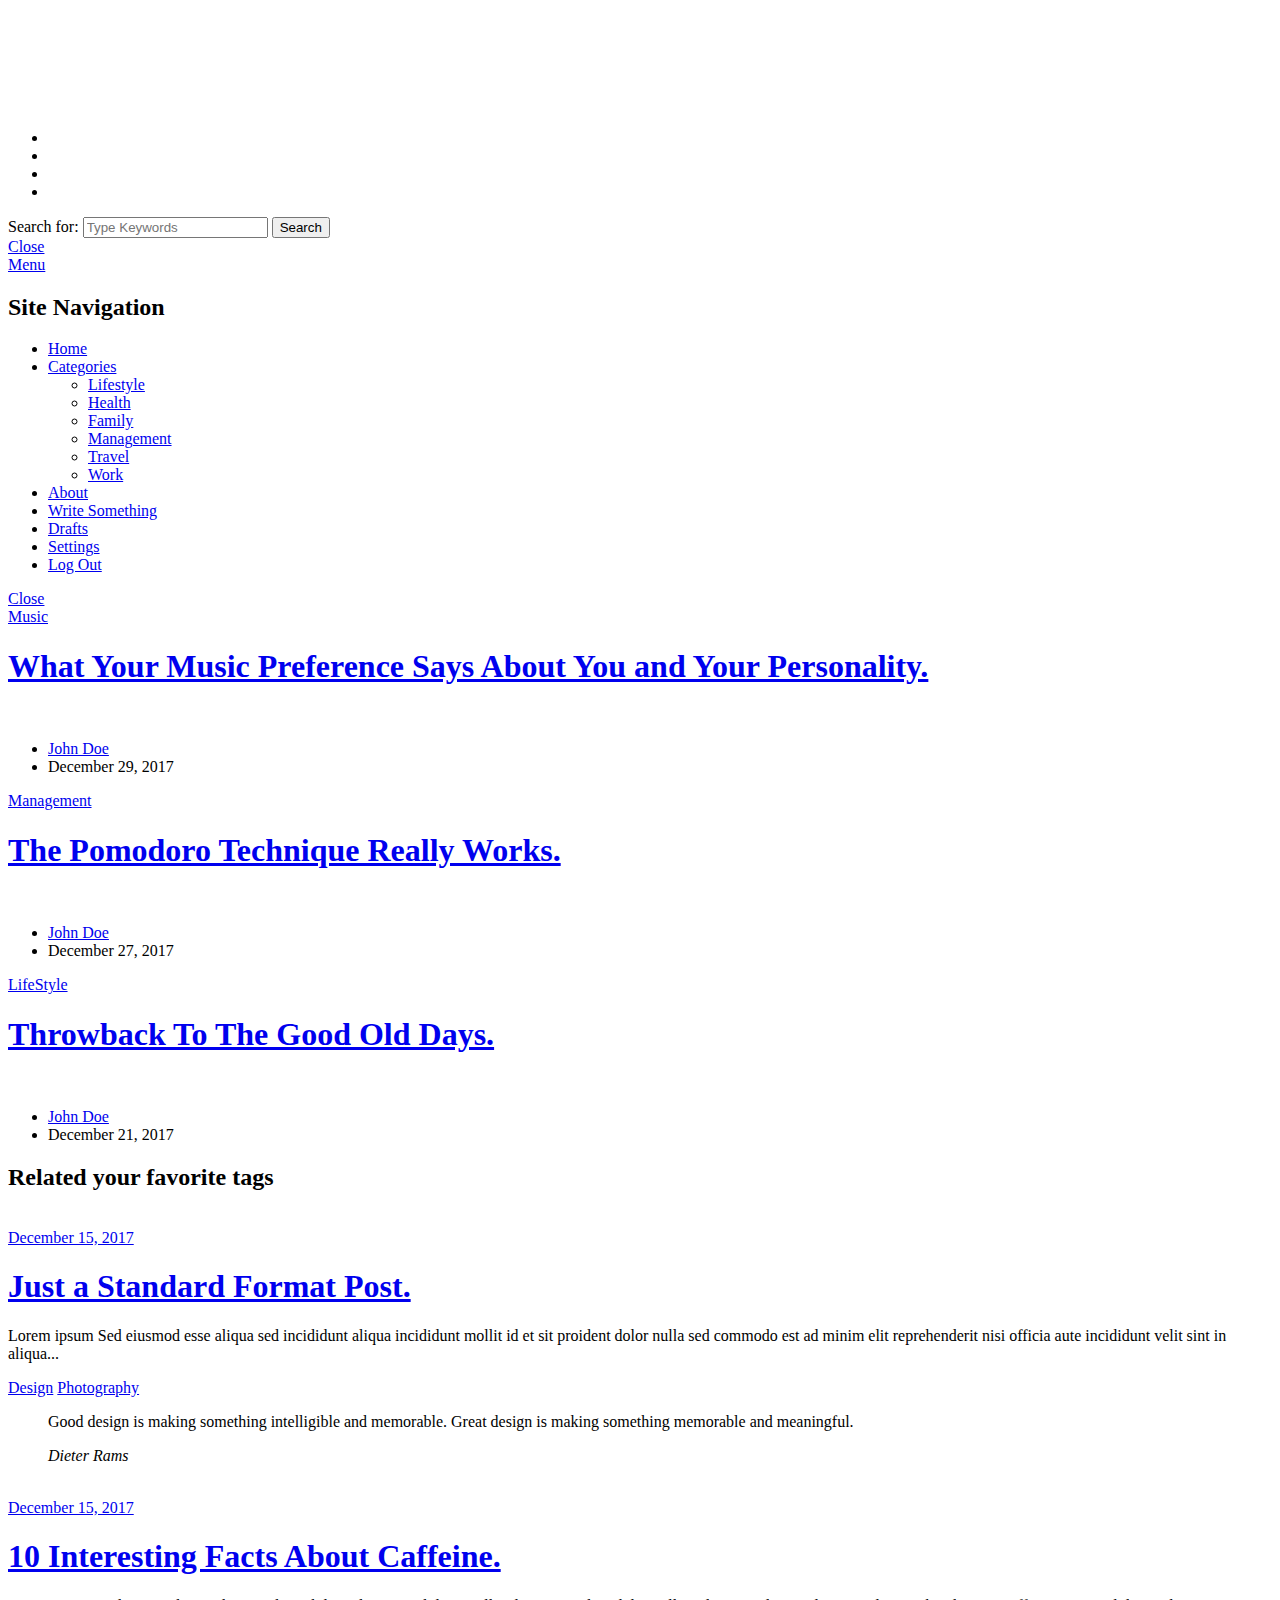
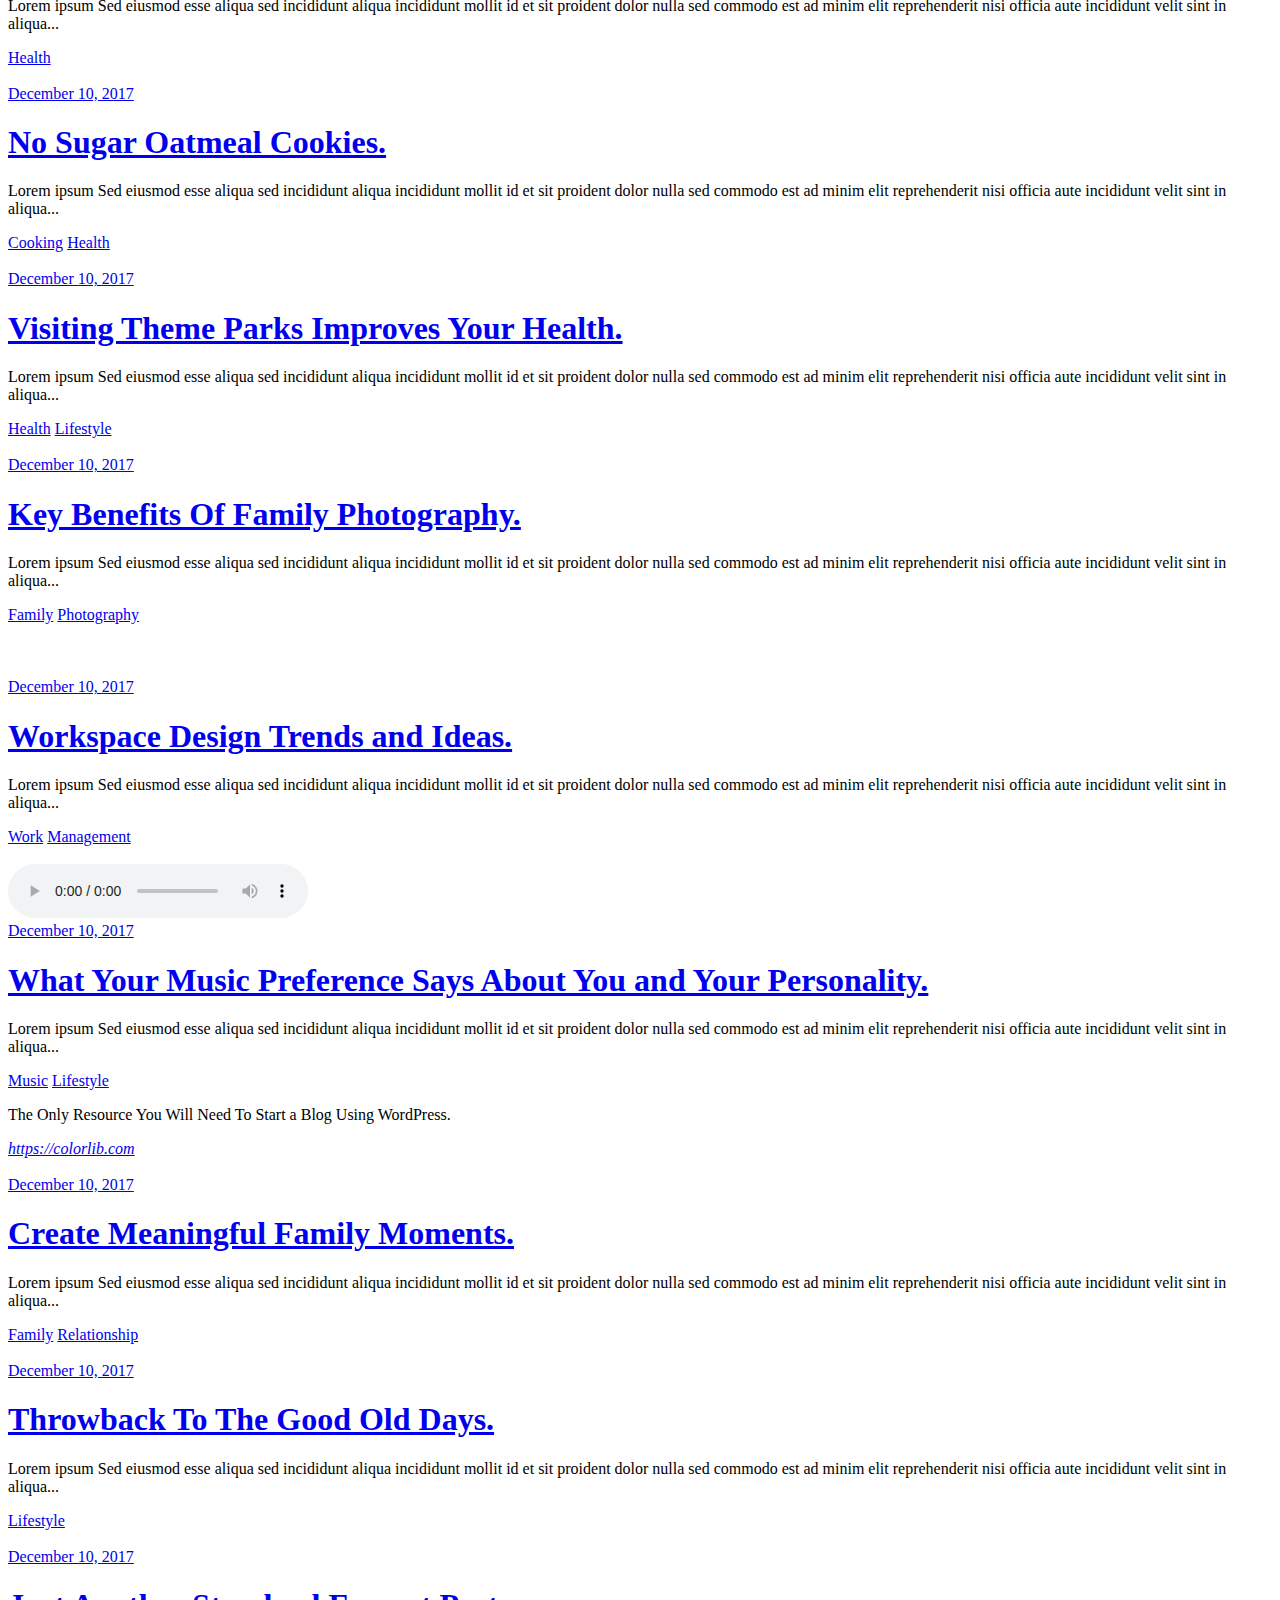
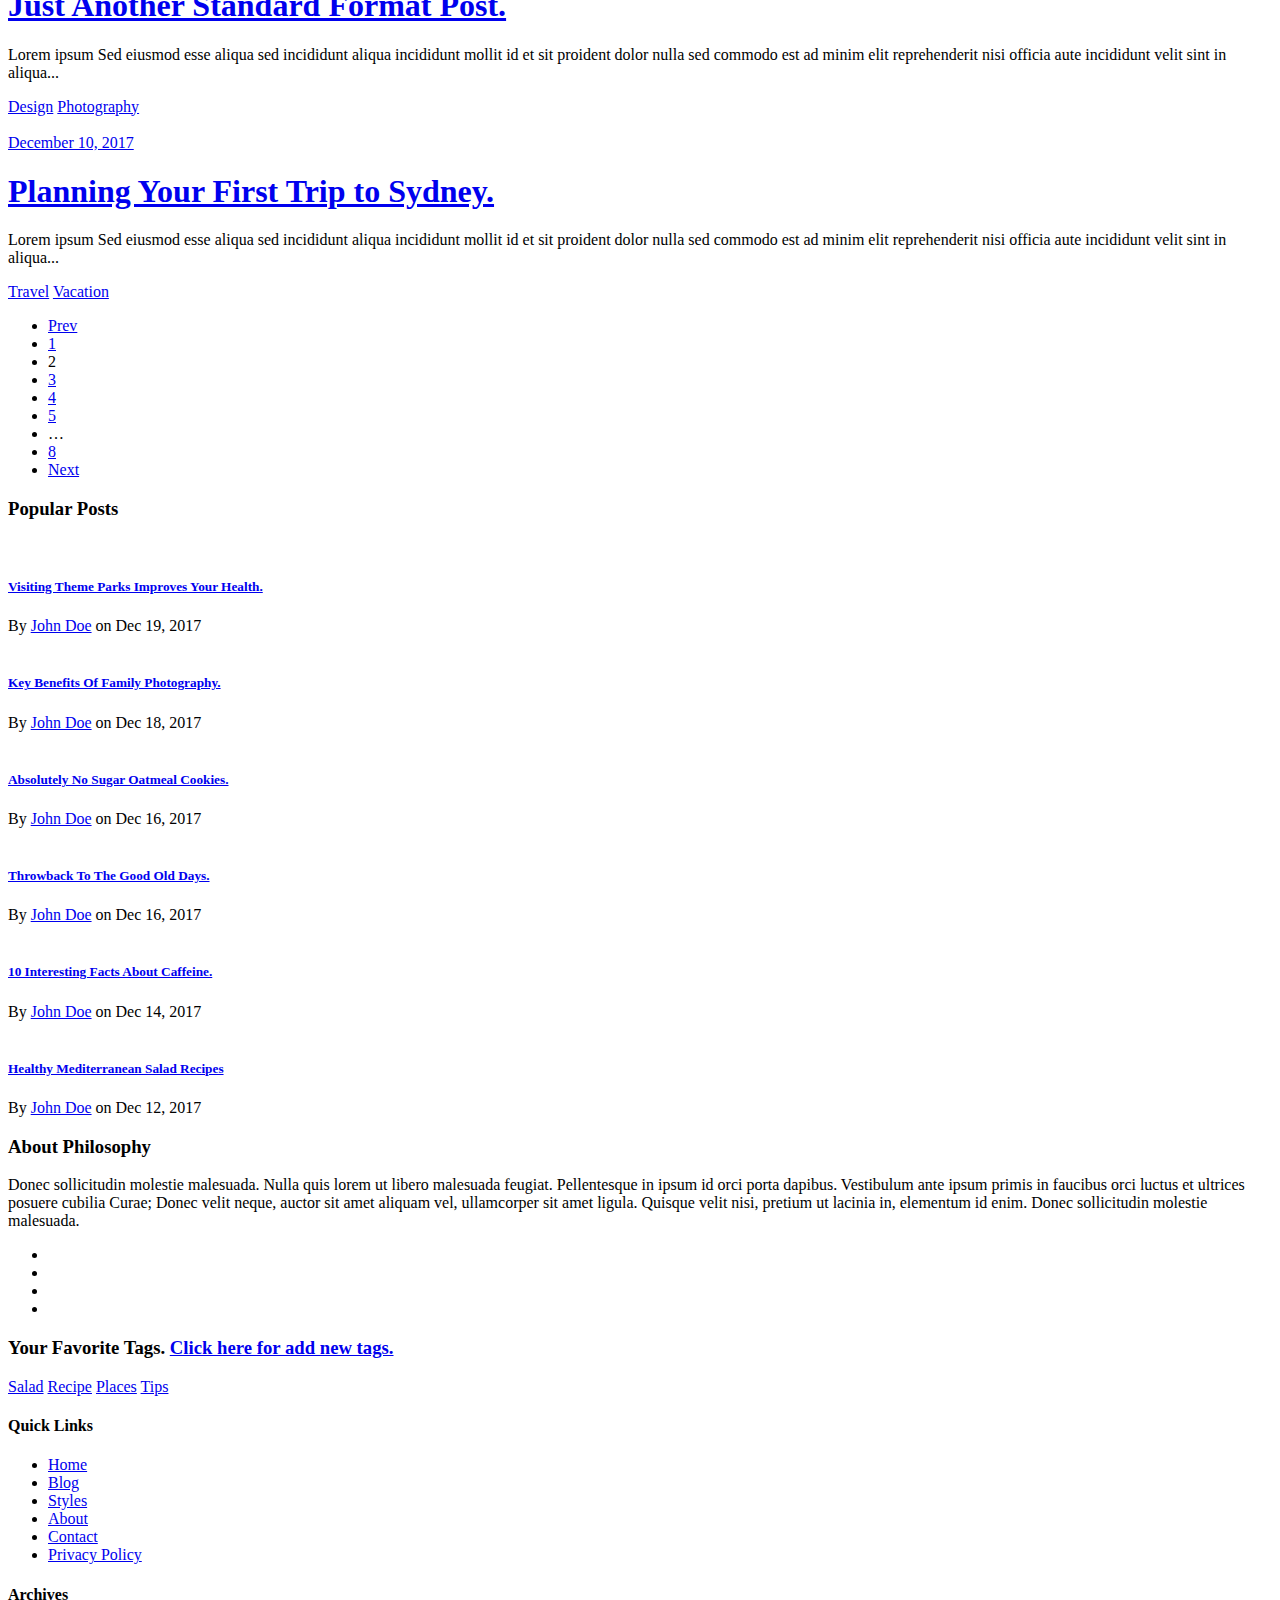
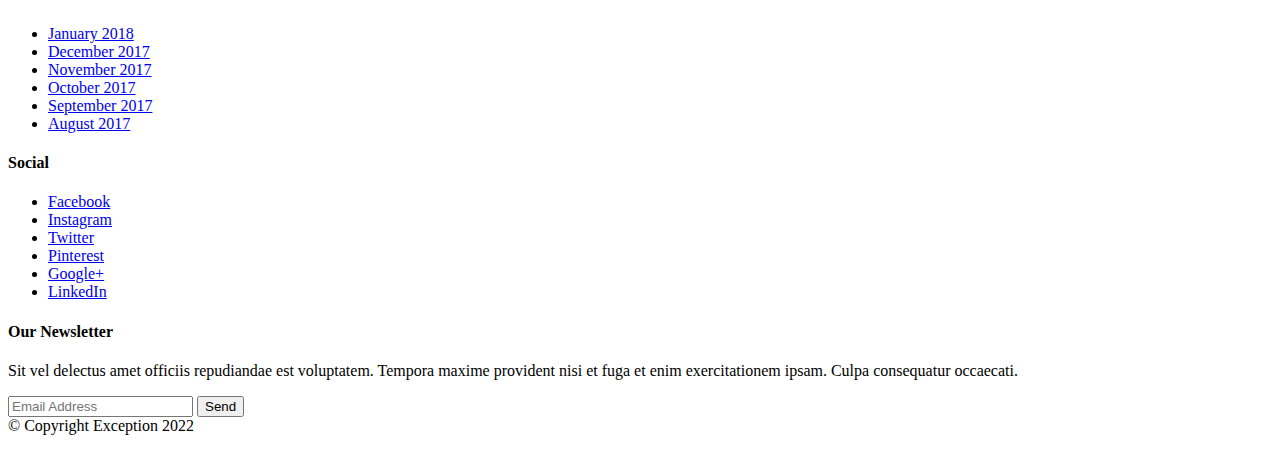
==== BlogSiteMVC/blog-site/user-mainpage.html @ 06a0a8fc "Layout and Mainpage template done." ====
<!DOCTYPE html>
<html class="no-js" lang="en">

<head>

    <!--- basic page needs
    ================================================== -->
    <meta charset="utf-8">
    <title>Main Page</title>
    <meta name="description" content="">
    <meta name="author" content="">

    <!-- mobile specific metas
    ================================================== -->
    <meta name="viewport" content="width=device-width, initial-scale=1, maximum-scale=1">

    <!-- CSS
    ================================================== -->
    <link rel="stylesheet" href="css/base.css">
    <link rel="stylesheet" href="css/vendor.css">
    <link rel="stylesheet" href="css/main.css">

    <!-- script
    ================================================== -->
    <script src="js/modernizr.js"></script>
    <script src="js/pace.min.js"></script>

    <!-- favicons
    ================================================== -->
    <link rel="shortcut icon" href="https://plugins.jetbrains.com/files/7083/167913/icon/pluginIcon.png"
        type="image/x-icon">
    <link rel="icon" href="https://plugins.jetbrains.com/files/7083/167913/icon/pluginIcon.png" type="image/x-icon">

</head>

<body id="top">

    <!-- pageheader
    ================================================== -->
    <section class="s-pageheader s-pageheader--home">

        <header class="header">
            <div class="header__content row">

                <div class="header__logo">
                    <h1 style="margin-top: -1.5rem;color: white;font-size: 5rem;">exception.</h1>
                </div> <!-- end header__logo -->

                <ul class="header__social">
                    <li>
                        <a href="#0"><i class="fa fa-facebook" aria-hidden="true"></i></a>
                    </li>
                    <li>
                        <a href="#0"><i class="fa fa-twitter" aria-hidden="true"></i></a>
                    </li>
                    <li>
                        <a href="#0"><i class="fa fa-instagram" aria-hidden="true"></i></a>
                    </li>
                    <li>
                        <a href="#0"><i class="fa fa-pinterest" aria-hidden="true"></i></a>
                    </li>
                </ul> <!-- end header__social -->

                <a class="header__search-trigger" href="#0"></a>

                <div class="header__search">

                    <form role="search" method="get" class="header__search-form" action="#">
                        <label>
                            <span class="hide-content">Search for:</span>
                            <input type="search" class="search-field" placeholder="Type Keywords" value="" name="s"
                                title="Search for:" autocomplete="off">
                        </label>
                        <input type="submit" class="search-submit" value="Search">
                    </form>

                    <a href="#0" title="Close Search" class="header__overlay-close">Close</a>

                </div> <!-- end header__search -->


                <a class="header__toggle-menu" href="#0" title="Menu"><span>Menu</span></a>

                <nav class="header__nav-wrap">

                    <h2 class="header__nav-heading h6">Site Navigation</h2>

                    <ul class="header__nav">
                        <li class="current"><a href="index.html" title="">Home</a></li>
                        <li class="has-children">
                            <a href="#0" title="">Categories</a>
                            <ul class="sub-menu">
                                <li><a href="category.html">Lifestyle</a></li>
                                <li><a href="category.html">Health</a></li>
                                <li><a href="category.html">Family</a></li>
                                <li><a href="category.html">Management</a></li>
                                <li><a href="category.html">Travel</a></li>
                                <li><a href="category.html">Work</a></li>
                            </ul>
                        </li>
                        <!-- <li class="has-children">
                            <a href="#0" title="">Blog</a>
                            <ul class="sub-menu">
                                <li><a href="single-video.html">Video Post</a></li>
                                <li><a href="single-audio.html">Audio Post</a></li>
                                <li><a href="single-gallery.html">Gallery Post</a></li>
                                <li><a href="single-standard.html">Standard Post</a></li>
                            </ul>
                        </li> -->
                        <!-- <li><a href="style-guide.html" title="">Styles</a></li> -->
                        <li><a href="about.html" title="">About</a></li>
                        <li><a href="add-article.html" title="">Write Something</a></li>
                        <li><a href="drafts.html" title="">Drafts</a></li>
                        <li><a href="settings.html" title="">Settings</a></li>
                        <li><a href="#" title="">Log Out</a></li>

                        <!-- <li><a href="contact.html" title="">Contact</a></li> -->
                    </ul> <!-- end header__nav -->

                    <a href="#0" title="Close Menu" class="header__overlay-close close-mobile-menu">Close</a>

                </nav> <!-- end header__nav-wrap -->

            </div> <!-- header-content -->
        </header> <!-- header -->


        <div class="pageheader-content row">
            <div class="col-full">

                <div class="featured">

                    <div class="featured__column featured__column--big">
                        <div class="entry"
                            style="background-image:url('images/thumbs/featured/featured-guitarman.jpg');">

                            <div class="entry__content">
                                <span class="entry__category"><a href="#0">Music</a></span>

                                <h1><a href="#0" title="">What Your Music Preference Says About You and Your
                                        Personality.</a></h1>

                                <div class="entry__info">
                                    <a href="#0" class="entry__profile-pic">
                                        <img class="avatar" src="images/avatars/user-03.jpg" alt="">
                                    </a>

                                    <ul class="entry__meta">
                                        <li><a href="#0">John Doe</a></li>
                                        <li>December 29, 2017</li>
                                    </ul>
                                </div>
                            </div> <!-- end entry__content -->

                        </div> <!-- end entry -->
                    </div> <!-- end featured__big -->

                    <div class="featured__column featured__column--small">

                        <div class="entry" style="background-image:url('images/thumbs/featured/featured-watch.jpg');">

                            <div class="entry__content">
                                <span class="entry__category"><a href="#0">Management</a></span>

                                <h1><a href="#0" title="">The Pomodoro Technique Really Works.</a></h1>

                                <div class="entry__info">
                                    <a href="#0" class="entry__profile-pic">
                                        <img class="avatar" src="images/avatars/user-03.jpg" alt="">
                                    </a>

                                    <ul class="entry__meta">
                                        <li><a href="#0">John Doe</a></li>
                                        <li>December 27, 2017</li>
                                    </ul>
                                </div>
                            </div> <!-- end entry__content -->

                        </div> <!-- end entry -->

                        <div class="entry" style="background-image:url('images/thumbs/featured/featured-beetle.jpg');">

                            <div class="entry__content">
                                <span class="entry__category"><a href="#0">LifeStyle</a></span>

                                <h1><a href="#0" title="">Throwback To The Good Old Days.</a></h1>

                                <div class="entry__info">
                                    <a href="#0" class="entry__profile-pic">
                                        <img class="avatar" src="images/avatars/user-03.jpg" alt="">
                                    </a>

                                    <ul class="entry__meta">
                                        <li><a href="#0">John Doe</a></li>
                                        <li>December 21, 2017</li>
                                    </ul>
                                </div>
                            </div> <!-- end entry__content -->

                        </div> <!-- end entry -->

                    </div> <!-- end featured__small -->
                </div> <!-- end featured -->

            </div> <!-- end col-full -->
        </div> <!-- end pageheader-content row -->

    </section> <!-- end s-pageheader -->


    <!-- s-content
    ================================================== -->
    <section class="s-content">

        <div class="row masonry-wrap">
            <h2>Related your favorite tags</h2>

            <div class="masonry">
                <div class="grid-sizer"></div>

                <div class="favorite-articles">
                    <article class="masonry__brick entry format-standard" data-aos="fade-up">

                        <div class="entry__thumb">
                            <a href="single-standard.html" class="entry__thumb-link">
                                <img src="images/thumbs/masonry/lamp-400.jpg"
                                    srcset="images/thumbs/masonry/lamp-400.jpg 1x, images/thumbs/masonry/lamp-800.jpg 2x"
                                    alt="">
                            </a>
                        </div>

                        <div class="entry__text">
                            <div class="entry__header">

                                <div class="entry__date">
                                    <a href="single-standard.html">December 15, 2017</a>
                                </div>
                                <h1 class="entry__title"><a href="single-standard.html">Just a Standard Format Post.</a>
                                </h1>

                            </div>
                            <div class="entry__excerpt">
                                <p>
                                    Lorem ipsum Sed eiusmod esse aliqua sed incididunt aliqua incididunt mollit id et
                                    sit
                                    proident dolor nulla sed commodo est ad minim elit reprehenderit nisi officia aute
                                    incididunt velit sint in aliqua...
                                </p>
                            </div>
                            <div class="entry__meta">
                                <span class="entry__meta-links">
                                    <a href="category.html">Design</a>
                                    <a href="category.html">Photography</a>
                                </span>
                            </div>
                        </div>

                    </article> <!-- end article -->

                    <article class="masonry__brick entry format-quote" data-aos="fade-up">

                        <div class="entry__thumb">
                            <blockquote>
                                <p>Good design is making something intelligible and memorable. Great design is making
                                    something memorable and meaningful.</p>

                                <cite>Dieter Rams</cite>
                            </blockquote>
                        </div>

                    </article> <!-- end article -->

                    <article class="masonry__brick entry format-standard" data-aos="fade-up">

                        <div class="entry__thumb">
                            <a href="single-standard.html" class="entry__thumb-link">
                                <img src="images/thumbs/masonry/tulips-400.jpg"
                                    srcset="images/thumbs/masonry/tulips-400.jpg 1x, images/thumbs/masonry/tulips-800.jpg 2x"
                                    alt="">
                            </a>
                        </div>

                        <div class="entry__text">
                            <div class="entry__header">

                                <div class="entry__date">
                                    <a href="single-standard.html">December 15, 2017</a>
                                </div>
                                <h1 class="entry__title"><a href="single-standard.html">10 Interesting Facts About
                                        Caffeine.</a></h1>

                            </div>
                            <div class="entry__excerpt">
                                <p>
                                    Lorem ipsum Sed eiusmod esse aliqua sed incididunt aliqua incididunt mollit id et
                                    sit
                                    proident dolor nulla sed commodo est ad minim elit reprehenderit nisi officia aute
                                    incididunt velit sint in aliqua...
                                </p>
                            </div>
                            <div class="entry__meta">
                                <span class="entry__meta-links">
                                    <a href="category.html">Health</a>
                                </span>
                            </div>
                        </div>

                    </article> <!-- end article -->
                </div>
                <article class="masonry__brick entry format-standard" data-aos="fade-up">

                    <div class="entry__thumb">
                        <a href="single-standard.html" class="entry__thumb-link">
                            <img src="images/thumbs/masonry/cookies-400.jpg"
                                srcset="images/thumbs/masonry/cookies-400.jpg 1x, images/thumbs/masonry/cookies-800.jpg 2x"
                                alt="">
                        </a>
                    </div>

                    <div class="entry__text">
                        <div class="entry__header">

                            <div class="entry__date">
                                <a href="single-standard.html">December 10, 2017</a>
                            </div>
                            <h1 class="entry__title"><a href="single-standard.html">No Sugar Oatmeal Cookies.</a></h1>

                        </div>
                        <div class="entry__excerpt">
                            <p>
                                Lorem ipsum Sed eiusmod esse aliqua sed incididunt aliqua incididunt mollit id et sit
                                proident dolor nulla sed commodo est ad minim elit reprehenderit nisi officia aute
                                incididunt velit sint in aliqua...
                            </p>
                        </div>
                        <div class="entry__meta">
                            <span class="entry__meta-links">
                                <a href="category.html">Cooking</a>
                                <a href="category.html">Health</a>
                            </span>
                        </div>
                    </div>

                </article> <!-- end article -->

                <article class="masonry__brick entry format-standard" data-aos="fade-up">

                    <div class="entry__thumb">
                        <a href="single-standard.html" class="entry__thumb-link">
                            <img src="images/thumbs/masonry/wheel-400.jpg"
                                srcset="images/thumbs/masonry/wheel-400.jpg 1x, images/thumbs/masonry/wheel-800.jpg 2x"
                                alt="">
                        </a>
                    </div>

                    <div class="entry__text">
                        <div class="entry__header">

                            <div class="entry__date">
                                <a href="single-standard.html">December 10, 2017</a>
                            </div>
                            <h1 class="entry__title"><a href="single-standard.html">Visiting Theme Parks Improves Your
                                    Health.</a></h1>

                        </div>
                        <div class="entry__excerpt">
                            <p>
                                Lorem ipsum Sed eiusmod esse aliqua sed incididunt aliqua incididunt mollit id et sit
                                proident dolor nulla sed commodo est ad minim elit reprehenderit nisi officia aute
                                incididunt velit sint in aliqua...
                            </p>
                        </div>
                        <div class="entry__meta">
                            <span class="entry__meta-links">
                                <a href="#">Health</a>
                                <a href="#">Lifestyle</a>
                            </span>
                        </div>
                    </div>

                </article> <!-- end article -->

                <article class="masonry__brick entry format-video" data-aos="fade-up">

                    <div class="entry__thumb video-image">
                        <a href="https://player.vimeo.com/video/117310401?color=01aef0&title=0&byline=0&portrait=0"
                            data-lity>
                            <img src="images/thumbs/masonry/shutterbug-400.jpg"
                                srcset="images/thumbs/masonry/shutterbug-400.jpg 1x, images/thumbs/masonry/shutterbug-800.jpg 2x"
                                alt="">
                        </a>
                    </div>

                    <div class="entry__text">
                        <div class="entry__header">

                            <div class="entry__date">
                                <a href="single-video.html">December 10, 2017</a>
                            </div>
                            <h1 class="entry__title"><a href="single-video.html">Key Benefits Of Family Photography.</a>
                            </h1>

                        </div>
                        <div class="entry__excerpt">
                            <p>
                                Lorem ipsum Sed eiusmod esse aliqua sed incididunt aliqua incididunt mollit id et sit
                                proident dolor nulla sed commodo est ad minim elit reprehenderit nisi officia aute
                                incididunt velit sint in aliqua...
                            </p>
                        </div>
                        <div class="entry__meta">
                            <span class="entry__meta-links">
                                <a href="category.html">Family</a>
                                <a href="category.html">Photography</a>
                            </span>
                        </div>
                    </div>

                </article> <!-- end article -->


                <article class="masonry__brick entry format-gallery" data-aos="fade-up">

                    <div class="entry__thumb slider">
                        <div class="slider__slides">
                            <div class="slider__slide">
                                <img src="images/thumbs/masonry/gallery/gallery-1-400.jpg"
                                    srcset="images/thumbs/masonry/gallery/gallery-1-400.jpg 1x, images/thumbs/masonry/gallery/gallery-1-800.jpg 2x"
                                    alt="">
                            </div>
                            <div class="slider__slide">
                                <img src="images/thumbs/masonry/gallery/gallery-2-400.jpg"
                                    srcset="images/thumbs/masonry/gallery/gallery-2-400.jpg 1x, images/thumbs/masonry/gallery/gallery-2-800.jpg 2x"
                                    alt="">
                            </div>
                            <div class="slider__slide">
                                <img src="images/thumbs/masonry/gallery/gallery-3-400.jpg"
                                    srcset="images/thumbs/masonry/gallery/gallery-3-400.jpg 1x, images/thumbs/masonry/gallery/gallery-3-800.jpg 2x"
                                    alt="">
                            </div>
                        </div>
                    </div>

                    <div class="entry__text">
                        <div class="entry__header">

                            <div class="entry__date">
                                <a href="single-gallery.html">December 10, 2017</a>
                            </div>
                            <h1 class="entry__title"><a href="single-gallery.html">Workspace Design Trends and
                                    Ideas.</a></h1>

                        </div>
                        <div class="entry__excerpt">
                            <p>
                                Lorem ipsum Sed eiusmod esse aliqua sed incididunt aliqua incididunt mollit id et sit
                                proident dolor nulla sed commodo est ad minim elit reprehenderit nisi officia aute
                                incididunt velit sint in aliqua...
                            </p>
                        </div>
                        <div class="entry__meta">
                            <span class="entry__meta-links">
                                <a href="category.html">Work</a>
                                <a href="category.html">Management</a>
                            </span>
                        </div>
                    </div>

                </article> <!-- end article -->

                <article class="masonry__brick entry format-audio" data-aos="fade-up">

                    <div class="entry__thumb">
                        <a href="single-audio.html" class="entry__thumb-link">
                            <img src="images/thumbs/masonry/guitarman-400.jpg"
                                srcset="images/thumbs/masonry/guitarman-400.jpg 1x, images/thumbs/masonry/guitarman-800.jpg 2x"
                                alt="">
                        </a>
                        <div class="audio-wrap">
                            <audio id="player" src="media/AirReview-Landmarks-02-ChasingCorporate.mp3" width="100%"
                                height="42" controls="controls"></audio>
                        </div>
                    </div>

                    <div class="entry__text">
                        <div class="entry__header">

                            <div class="entry__date">
                                <a href="single-audio.html">December 10, 2017</a>
                            </div>
                            <h1 class="entry__title"><a href="single-audio.html">What Your Music Preference Says About
                                    You and Your Personality.</a></h1>

                        </div>
                        <div class="entry__excerpt">
                            <p>
                                Lorem ipsum Sed eiusmod esse aliqua sed incididunt aliqua incididunt mollit id et sit
                                proident dolor nulla sed commodo est ad minim elit reprehenderit nisi officia aute
                                incididunt velit sint in aliqua...
                            </p>
                        </div>
                        <div class="entry__meta">
                            <span class="entry__meta-links">
                                <a href="category.html">Music</a>
                                <a href="category.html">Lifestyle</a>
                            </span>
                        </div>
                    </div>

                </article> <!-- end article -->

                <article class="masonry__brick entry format-link" data-aos="fade-up">

                    <div class="entry__thumb">
                        <div class="link-wrap">
                            <p>The Only Resource You Will Need To Start a Blog Using WordPress.</p>
                            <cite>
                                <a target="_blank" href="https://colorlib.com/">https://colorlib.com</a>
                            </cite>
                        </div>
                    </div>

                </article> <!-- end article -->

                <article class="masonry__brick entry format-standard" data-aos="fade-up">

                    <div class="entry__thumb">
                        <a href="single-standard.html" class="entry__thumb-link">
                            <img src="images/thumbs/masonry/jump-400.jpg"
                                srcset="images/thumbs/masonry/jump-400.jpg 1x, images/thumbs/masonry/jump-800.jpg 2x"
                                alt="">
                        </a>
                    </div>

                    <div class="entry__text">
                        <div class="entry__header">

                            <div class="entry__date">
                                <a href="single-standard.html">December 10, 2017</a>
                            </div>
                            <h1 class="entry__title"><a href="single-standard.html">Create Meaningful Family
                                    Moments.</a></h1>

                        </div>
                        <div class="entry__excerpt">
                            <p>
                                Lorem ipsum Sed eiusmod esse aliqua sed incididunt aliqua incididunt mollit id et sit
                                proident dolor nulla sed commodo est ad minim elit reprehenderit nisi officia aute
                                incididunt velit sint in aliqua...
                            </p>
                        </div>
                        <div class="entry__meta">
                            <span class="entry__meta-links">
                                <a href="category.html">Family</a>
                                <a href="category.html">Relationship</a>
                            </span>
                        </div>
                    </div>

                </article> <!-- end article -->

                <article class="masonry__brick entry format-standard" data-aos="fade-up">

                    <div class="entry__thumb">
                        <a href="single-standard.html" class="entry__thumb-link">
                            <img src="images/thumbs/masonry/beetle-400.jpg"
                                srcset="images/thumbs/masonry/beetle-400.jpg 1x, images/thumbs/masonry/beetle-800.jpg 2x"
                                alt="">
                        </a>
                    </div>

                    <div class="entry__text">
                        <div class="entry__header">

                            <div class="entry__date">
                                <a href="single-standard.html">December 10, 2017</a>
                            </div>
                            <h1 class="entry__title"><a href="single-standard.html">Throwback To The Good Old Days.</a>
                            </h1>

                        </div>
                        <div class="entry__excerpt">
                            <p>
                                Lorem ipsum Sed eiusmod esse aliqua sed incididunt aliqua incididunt mollit id et sit
                                proident dolor nulla sed commodo est ad minim elit reprehenderit nisi officia aute
                                incididunt velit sint in aliqua...
                            </p>
                        </div>
                        <div class="entry__meta">
                            <span class="entry__meta-links">
                                <a href="category.html">Lifestyle</a>
                            </span>
                        </div>
                    </div>

                </article> <!-- end article -->

                <article class="masonry__brick entry format-standard" data-aos="fade-up">

                    <div class="entry__thumb">
                        <a href="single-standard.html" class="entry__thumb-link">
                            <img src="images/thumbs/masonry/fuji-400.jpg"
                                srcset="images/thumbs/masonry/fuji-400.jpg 1x, images/thumbs/masonry/fuji-800.jpg 2x"
                                alt="">
                        </a>
                    </div>

                    <div class="entry__text">
                        <div class="entry__header">

                            <div class="entry__date">
                                <a href="single-standard.html">December 10, 2017</a>
                            </div>
                            <h1 class="entry__title"><a href="single-standard.html">Just Another Standard Format
                                    Post.</a></h1>

                        </div>
                        <div class="entry__excerpt">
                            <p>
                                Lorem ipsum Sed eiusmod esse aliqua sed incididunt aliqua incididunt mollit id et sit
                                proident dolor nulla sed commodo est ad minim elit reprehenderit nisi officia aute
                                incididunt velit sint in aliqua...
                            </p>
                        </div>
                        <div class="entry__meta">
                            <span class="entry__meta-links">
                                <a href="category.html">Design</a>
                                <a href="category.html">Photography</a>
                            </span>
                        </div>
                    </div>

                </article> <!-- end article -->

                <article class="masonry__brick entry format-standard" data-aos="fade-up">

                    <div class="entry__thumb">
                        <a href="single-standard.html" class="entry__thumb-link">
                            <img src="images/thumbs/masonry/sydney-400.jpg"
                                srcset="images/thumbs/masonry/sydney-400.jpg 1x, images/thumbs/masonry/sydney-800.jpg 2x"
                                alt="">
                        </a>
                    </div>

                    <div class="entry__text">
                        <div class="entry__header">

                            <div class="entry__date">
                                <a href="single-standard.html">December 10, 2017</a>
                            </div>
                            <h1 class="entry__title"><a href="single-standard.html">Planning Your First Trip to
                                    Sydney.</a></h1>

                        </div>
                        <div class="entry__excerpt">
                            <p>
                                Lorem ipsum Sed eiusmod esse aliqua sed incididunt aliqua incididunt mollit id et sit
                                proident dolor nulla sed commodo est ad minim elit reprehenderit nisi officia aute
                                incididunt velit sint in aliqua...
                            </p>
                        </div>
                        <div class="entry__meta">
                            <span class="entry__meta-links">
                                <a href="category.html">Travel</a>
                                <a href="category.html">Vacation</a>
                            </span>
                        </div>
                    </div>

                </article> <!-- end article -->

            </div> <!-- end masonry -->
        </div> <!-- end masonry-wrap -->

        <div class="row">
            <div class="col-full">
                <nav class="pgn">
                    <ul>
                        <li><a class="pgn__prev" href="#0">Prev</a></li>
                        <li><a class="pgn__num" href="#0">1</a></li>
                        <li><span class="pgn__num current">2</span></li>
                        <li><a class="pgn__num" href="#0">3</a></li>
                        <li><a class="pgn__num" href="#0">4</a></li>
                        <li><a class="pgn__num" href="#0">5</a></li>
                        <li><span class="pgn__num dots">…</span></li>
                        <li><a class="pgn__num" href="#0">8</a></li>
                        <li><a class="pgn__next" href="#0">Next</a></li>
                    </ul>
                </nav>
            </div>
        </div>

    </section> <!-- s-content -->


    <!-- s-extra
    ================================================== -->
    <section class="s-extra">

        <div class="row top">

            <div class="col-eight md-six tab-full popular">
                <h3>Popular Posts</h3>

                <div class="block-1-2 block-m-full popular__posts">
                    <article class="col-block popular__post">
                        <a href="#0" class="popular__thumb">
                            <img src="images/thumbs/small/wheel-150.jpg" alt="">
                        </a>
                        <h5><a href="#0">Visiting Theme Parks Improves Your Health.</a></h5>
                        <section class="popular__meta">
                            <span class="popular__author"><span>By</span> <a href="#0"> John Doe</a></span>
                            <span class="popular__date"><span>on</span> <time datetime="2017-12-19">Dec 19,
                                    2017</time></span>
                        </section>
                    </article>
                    <article class="col-block popular__post">
                        <a href="#0" class="popular__thumb">
                            <img src="images/thumbs/small/shutterbug-150.jpg" alt="">
                        </a>
                        <h5><a href="#0">Key Benefits Of Family Photography.</a></h5>
                        <section class="popular__meta">
                            <span class="popular__author"><span>By</span> <a href="#0"> John Doe</a></span>
                            <span class="popular__date"><span>on</span> <time datetime="2017-12-18">Dec 18,
                                    2017</time></span>
                        </section>
                    </article>
                    <article class="col-block popular__post">
                        <a href="#0" class="popular__thumb">
                            <img src="images/thumbs/small/cookies-150.jpg" alt="">
                        </a>
                        <h5><a href="#0">Absolutely No Sugar Oatmeal Cookies.</a></h5>
                        <section class="popular__meta">
                            <span class="popular__author"><span>By</span> <a href="#0"> John Doe</a></span>
                            <span class="popular__date"><span>on</span> <time datetime="2017-12-16">Dec 16,
                                    2017</time></span>
                        </section>
                    </article>
                    <article class="col-block popular__post">
                        <a href="#0" class="popular__thumb">
                            <img src="images/thumbs/small/beetle-150.jpg" alt="">
                        </a>
                        <h5><a href="#0">Throwback To The Good Old Days.</a></h5>
                        <section class="popular__meta">
                            <span class="popular__author"><span>By</span> <a href="#0"> John Doe</a></span>
                            <span class="popular__date"><span>on</span> <time datetime="2017-12-16">Dec 16,
                                    2017</time></span>
                        </section>
                    </article>
                    <article class="col-block popular__post">
                        <a href="#0" class="popular__thumb">
                            <img src="images/thumbs/small/tulips-150.jpg" alt="">
                        </a>
                        <h5><a href="#0">10 Interesting Facts About Caffeine.</a></h5>
                        <section class="popular__meta">
                            <span class="popular__author"><span>By</span> <a href="#0"> John Doe</a></span>
                            <span class="popular__date"><span>on</span> <time datetime="2017-12-14">Dec 14,
                                    2017</time></span>
                        </section>
                    </article>
                    <article class="col-block popular__post">
                        <a href="#0" class="popular__thumb">
                            <img src="images/thumbs/small/salad-150.jpg" alt="">
                        </a>
                        <h5><a href="#0">Healthy Mediterranean Salad Recipes</a></h5>
                        <section class="popular__meta">
                            <span class="popular__author"><span>By</span> <a href="#0"> John Doe</a></span>
                            <span class="popular__date"><span>on</span> <time datetime="2017-12-12">Dec 12,
                                    2017</time></span>
                        </section>
                    </article>
                </div> <!-- end popular_posts -->
            </div> <!-- end popular -->

            <div class="col-four md-six tab-full about">
                <h3>About Philosophy</h3>

                <p>
                    Donec sollicitudin molestie malesuada. Nulla quis lorem ut libero malesuada feugiat. Pellentesque in
                    ipsum id orci porta dapibus. Vestibulum ante ipsum primis in faucibus orci luctus et ultrices
                    posuere cubilia Curae; Donec velit neque, auctor sit amet aliquam vel, ullamcorper sit amet ligula.
                    Quisque velit nisi, pretium ut lacinia in, elementum id enim. Donec sollicitudin molestie malesuada.
                </p>

                <ul class="about__social">
                    <li>
                        <a href="#0"><i class="fa fa-facebook" aria-hidden="true"></i></a>
                    </li>
                    <li>
                        <a href="#0"><i class="fa fa-twitter" aria-hidden="true"></i></a>
                    </li>
                    <li>
                        <a href="#0"><i class="fa fa-instagram" aria-hidden="true"></i></a>
                    </li>
                    <li>
                        <a href="#0"><i class="fa fa-pinterest" aria-hidden="true"></i></a>
                    </li>
                </ul> <!-- end header__social -->
            </div> <!-- end about -->

        </div> <!-- end row -->

        <div class="row bottom tags-wrap">
            <div class="col-full tags">
                <h3>Your Favorite Tags. <a href="#">Click here for add new tags.</a></h3>

                <div class="tagcloud">
                    <a href="#0">Salad</a>
                    <a href="#0">Recipe</a>
                    <a href="#0">Places</a>
                    <a href="#0">Tips</a>
                    <!-- <a href="#0">Friends</a>
                    <a href="#0">Travel</a>
                    <a href="#0">Exercise</a>
                    <a href="#0">Reading</a>
                    <a href="#0">Running</a>
                    <a href="#0">Self-Help</a>
                    <a href="#0">Vacation</a> -->
                </div> <!-- end tagcloud -->
            </div> <!-- end tags -->
        </div> <!-- end tags-wrap -->

    </section> <!-- end s-extra -->


    <!-- s-footer
    ================================================== -->
    <footer class="s-footer">

        <div class="s-footer__main">
            <div class="row">

                <div class="col-two md-four mob-full s-footer__sitelinks">

                    <h4>Quick Links</h4>

                    <ul class="s-footer__linklist">
                        <li><a href="#0">Home</a></li>
                        <li><a href="#0">Blog</a></li>
                        <li><a href="#0">Styles</a></li>
                        <li><a href="#0">About</a></li>
                        <li><a href="#0">Contact</a></li>
                        <li><a href="#0">Privacy Policy</a></li>
                    </ul>

                </div> <!-- end s-footer__sitelinks -->

                <div class="col-two md-four mob-full s-footer__archives">

                    <h4>Archives</h4>

                    <ul class="s-footer__linklist">
                        <li><a href="#0">January 2018</a></li>
                        <li><a href="#0">December 2017</a></li>
                        <li><a href="#0">November 2017</a></li>
                        <li><a href="#0">October 2017</a></li>
                        <li><a href="#0">September 2017</a></li>
                        <li><a href="#0">August 2017</a></li>
                    </ul>

                </div> <!-- end s-footer__archives -->

                <div class="col-two md-four mob-full s-footer__social">

                    <h4>Social</h4>

                    <ul class="s-footer__linklist">
                        <li><a href="#0">Facebook</a></li>
                        <li><a href="#0">Instagram</a></li>
                        <li><a href="#0">Twitter</a></li>
                        <li><a href="#0">Pinterest</a></li>
                        <li><a href="#0">Google+</a></li>
                        <li><a href="#0">LinkedIn</a></li>
                    </ul>

                </div> <!-- end s-footer__social -->

                <div class="col-five md-full end s-footer__subscribe">

                    <h4>Our Newsletter</h4>

                    <p>Sit vel delectus amet officiis repudiandae est voluptatem. Tempora maxime provident nisi et fuga
                        et enim exercitationem ipsam. Culpa consequatur occaecati.</p>

                    <div class="subscribe-form">
                        <form id="mc-form" class="group" novalidate="true">

                            <input type="email" value="" name="EMAIL" class="email" id="mc-email"
                                placeholder="Email Address" required="">

                            <input type="submit" name="subscribe" value="Send">

                            <label for="mc-email" class="subscribe-message"></label>

                        </form>
                    </div>

                </div> <!-- end s-footer__subscribe -->

            </div>
        </div> <!-- end s-footer__main -->

        <div class="s-footer__bottom">
            <div class="row">
                <div class="col-full">
                    <div class="s-footer__copyright">
                        <span>© Copyright Exception 2022</span>
                    </div>

                    <div class="go-top">
                        <a class="smoothscroll" title="Back to Top" href="#top"></a>
                    </div>
                </div>
            </div>
        </div> <!-- end s-footer__bottom -->

    </footer> <!-- end s-footer -->


    <!-- preloader
    ================================================== -->
    <div id="preloader">
        <div id="loader">
            <div class="line-scale">
                <div></div>
                <div></div>
                <div></div>
                <div></div>
                <div></div>
            </div>
        </div>
    </div>


    <!-- Java Script
    ================================================== -->
    <script src="js/jquery-3.2.1.min.js"></script>
    <script src="js/plugins.js"></script>
    <script src="js/main.js"></script>

</body>

</html>
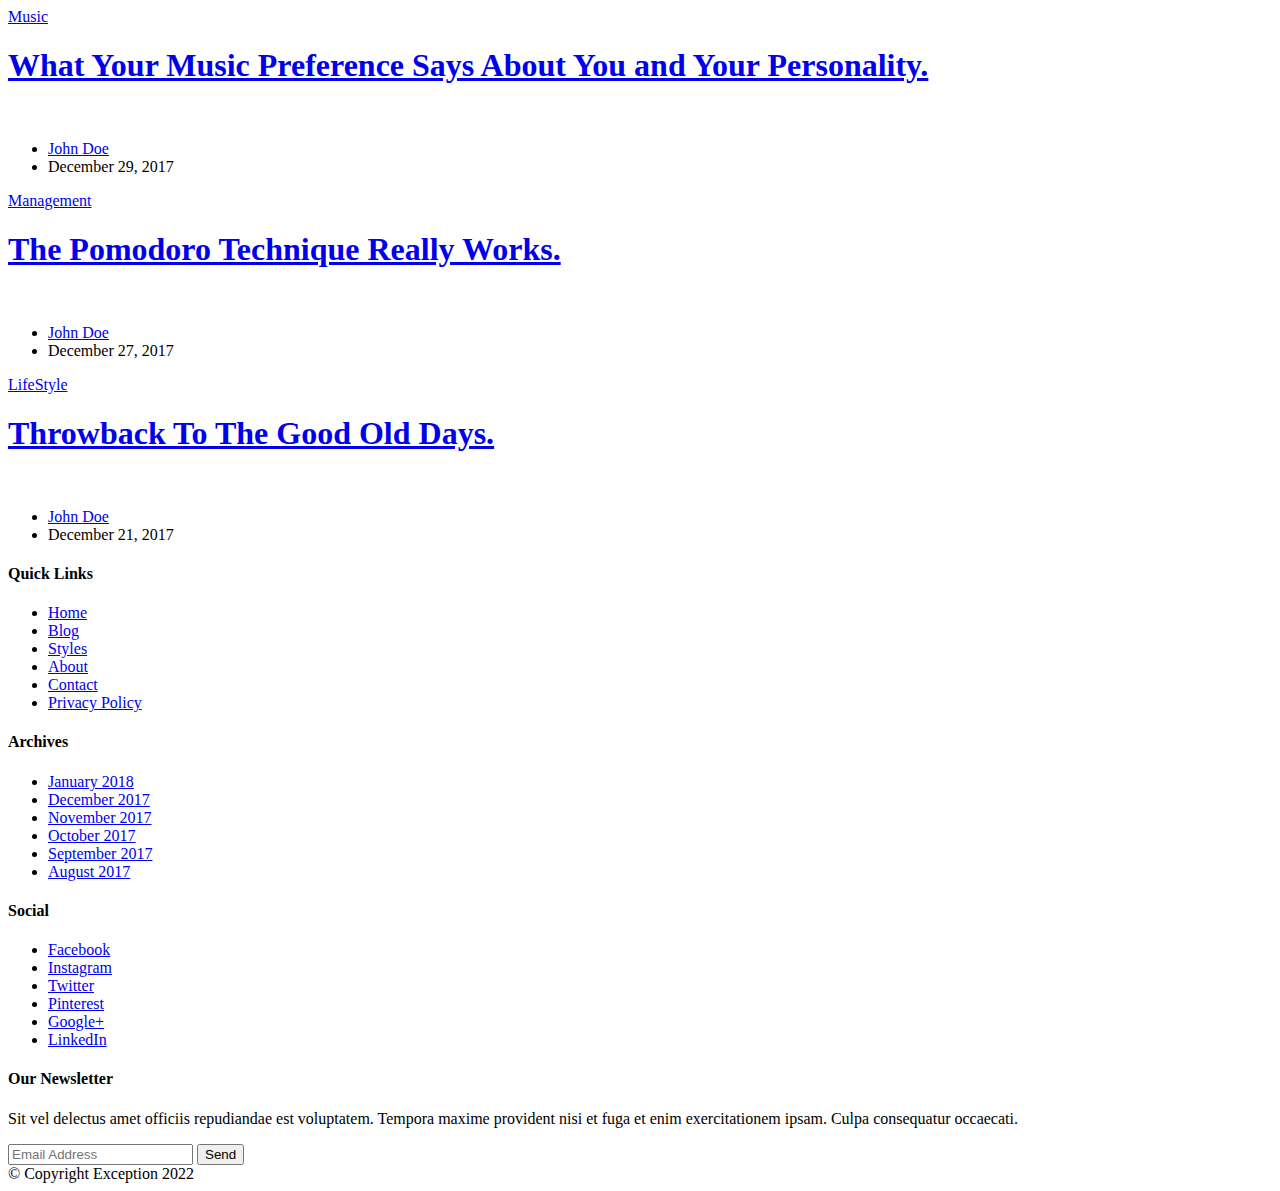
==== commit 8bca8671: "Passed to UserController" ====
--- a/BlogSiteMVC/blog-site/user-mainpage.html
+++ b/BlogSiteMVC/blog-site/user-mainpage.html
@@ -35,94 +35,7 @@
 
 <body id="top">
 
-    <!-- pageheader
-    ================================================== -->
-    <section class="s-pageheader s-pageheader--home">
-
-        <header class="header">
-            <div class="header__content row">
-
-                <div class="header__logo">
-                    <h1 style="margin-top: -1.5rem;color: white;font-size: 5rem;">exception.</h1>
-                </div> <!-- end header__logo -->
-
-                <ul class="header__social">
-                    <li>
-                        <a href="#0"><i class="fa fa-facebook" aria-hidden="true"></i></a>
-                    </li>
-                    <li>
-                        <a href="#0"><i class="fa fa-twitter" aria-hidden="true"></i></a>
-                    </li>
-                    <li>
-                        <a href="#0"><i class="fa fa-instagram" aria-hidden="true"></i></a>
-                    </li>
-                    <li>
-                        <a href="#0"><i class="fa fa-pinterest" aria-hidden="true"></i></a>
-                    </li>
-                </ul> <!-- end header__social -->
-
-                <a class="header__search-trigger" href="#0"></a>
-
-                <div class="header__search">
-
-                    <form role="search" method="get" class="header__search-form" action="#">
-                        <label>
-                            <span class="hide-content">Search for:</span>
-                            <input type="search" class="search-field" placeholder="Type Keywords" value="" name="s"
-                                title="Search for:" autocomplete="off">
-                        </label>
-                        <input type="submit" class="search-submit" value="Search">
-                    </form>
-
-                    <a href="#0" title="Close Search" class="header__overlay-close">Close</a>
-
-                </div> <!-- end header__search -->
-
-
-                <a class="header__toggle-menu" href="#0" title="Menu"><span>Menu</span></a>
-
-                <nav class="header__nav-wrap">
-
-                    <h2 class="header__nav-heading h6">Site Navigation</h2>
-
-                    <ul class="header__nav">
-                        <li class="current"><a href="index.html" title="">Home</a></li>
-                        <li class="has-children">
-                            <a href="#0" title="">Categories</a>
-                            <ul class="sub-menu">
-                                <li><a href="category.html">Lifestyle</a></li>
-                                <li><a href="category.html">Health</a></li>
-                                <li><a href="category.html">Family</a></li>
-                                <li><a href="category.html">Management</a></li>
-                                <li><a href="category.html">Travel</a></li>
-                                <li><a href="category.html">Work</a></li>
-                            </ul>
-                        </li>
-                        <!-- <li class="has-children">
-                            <a href="#0" title="">Blog</a>
-                            <ul class="sub-menu">
-                                <li><a href="single-video.html">Video Post</a></li>
-                                <li><a href="single-audio.html">Audio Post</a></li>
-                                <li><a href="single-gallery.html">Gallery Post</a></li>
-                                <li><a href="single-standard.html">Standard Post</a></li>
-                            </ul>
-                        </li> -->
-                        <!-- <li><a href="style-guide.html" title="">Styles</a></li> -->
-                        <li><a href="about.html" title="">About</a></li>
-                        <li><a href="add-article.html" title="">Write Something</a></li>
-                        <li><a href="drafts.html" title="">Drafts</a></li>
-                        <li><a href="settings.html" title="">Settings</a></li>
-                        <li><a href="#" title="">Log Out</a></li>
-
-                        <!-- <li><a href="contact.html" title="">Contact</a></li> -->
-                    </ul> <!-- end header__nav -->
-
-                    <a href="#0" title="Close Menu" class="header__overlay-close close-mobile-menu">Close</a>
-
-                </nav> <!-- end header__nav-wrap -->
-
-            </div> <!-- header-content -->
-        </header> <!-- header -->
+    
 
 
         <div class="pageheader-content row">
@@ -210,617 +123,7 @@
 
     <!-- s-content
     ================================================== -->
-    <section class="s-content">
-
-        <div class="row masonry-wrap">
-            <h2>Related your favorite tags</h2>
-
-            <div class="masonry">
-                <div class="grid-sizer"></div>
-
-                <div class="favorite-articles">
-                    <article class="masonry__brick entry format-standard" data-aos="fade-up">
-
-                        <div class="entry__thumb">
-                            <a href="single-standard.html" class="entry__thumb-link">
-                                <img src="images/thumbs/masonry/lamp-400.jpg"
-                                    srcset="images/thumbs/masonry/lamp-400.jpg 1x, images/thumbs/masonry/lamp-800.jpg 2x"
-                                    alt="">
-                            </a>
-                        </div>
-
-                        <div class="entry__text">
-                            <div class="entry__header">
-
-                                <div class="entry__date">
-                                    <a href="single-standard.html">December 15, 2017</a>
-                                </div>
-                                <h1 class="entry__title"><a href="single-standard.html">Just a Standard Format Post.</a>
-                                </h1>
-
-                            </div>
-                            <div class="entry__excerpt">
-                                <p>
-                                    Lorem ipsum Sed eiusmod esse aliqua sed incididunt aliqua incididunt mollit id et
-                                    sit
-                                    proident dolor nulla sed commodo est ad minim elit reprehenderit nisi officia aute
-                                    incididunt velit sint in aliqua...
-                                </p>
-                            </div>
-                            <div class="entry__meta">
-                                <span class="entry__meta-links">
-                                    <a href="category.html">Design</a>
-                                    <a href="category.html">Photography</a>
-                                </span>
-                            </div>
-                        </div>
-
-                    </article> <!-- end article -->
-
-                    <article class="masonry__brick entry format-quote" data-aos="fade-up">
-
-                        <div class="entry__thumb">
-                            <blockquote>
-                                <p>Good design is making something intelligible and memorable. Great design is making
-                                    something memorable and meaningful.</p>
-
-                                <cite>Dieter Rams</cite>
-                            </blockquote>
-                        </div>
-
-                    </article> <!-- end article -->
-
-                    <article class="masonry__brick entry format-standard" data-aos="fade-up">
-
-                        <div class="entry__thumb">
-                            <a href="single-standard.html" class="entry__thumb-link">
-                                <img src="images/thumbs/masonry/tulips-400.jpg"
-                                    srcset="images/thumbs/masonry/tulips-400.jpg 1x, images/thumbs/masonry/tulips-800.jpg 2x"
-                                    alt="">
-                            </a>
-                        </div>
-
-                        <div class="entry__text">
-                            <div class="entry__header">
-
-                                <div class="entry__date">
-                                    <a href="single-standard.html">December 15, 2017</a>
-                                </div>
-                                <h1 class="entry__title"><a href="single-standard.html">10 Interesting Facts About
-                                        Caffeine.</a></h1>
-
-                            </div>
-                            <div class="entry__excerpt">
-                                <p>
-                                    Lorem ipsum Sed eiusmod esse aliqua sed incididunt aliqua incididunt mollit id et
-                                    sit
-                                    proident dolor nulla sed commodo est ad minim elit reprehenderit nisi officia aute
-                                    incididunt velit sint in aliqua...
-                                </p>
-                            </div>
-                            <div class="entry__meta">
-                                <span class="entry__meta-links">
-                                    <a href="category.html">Health</a>
-                                </span>
-                            </div>
-                        </div>
-
-                    </article> <!-- end article -->
-                </div>
-                <article class="masonry__brick entry format-standard" data-aos="fade-up">
-
-                    <div class="entry__thumb">
-                        <a href="single-standard.html" class="entry__thumb-link">
-                            <img src="images/thumbs/masonry/cookies-400.jpg"
-                                srcset="images/thumbs/masonry/cookies-400.jpg 1x, images/thumbs/masonry/cookies-800.jpg 2x"
-                                alt="">
-                        </a>
-                    </div>
-
-                    <div class="entry__text">
-                        <div class="entry__header">
-
-                            <div class="entry__date">
-                                <a href="single-standard.html">December 10, 2017</a>
-                            </div>
-                            <h1 class="entry__title"><a href="single-standard.html">No Sugar Oatmeal Cookies.</a></h1>
-
-                        </div>
-                        <div class="entry__excerpt">
-                            <p>
-                                Lorem ipsum Sed eiusmod esse aliqua sed incididunt aliqua incididunt mollit id et sit
-                                proident dolor nulla sed commodo est ad minim elit reprehenderit nisi officia aute
-                                incididunt velit sint in aliqua...
-                            </p>
-                        </div>
-                        <div class="entry__meta">
-                            <span class="entry__meta-links">
-                                <a href="category.html">Cooking</a>
-                                <a href="category.html">Health</a>
-                            </span>
-                        </div>
-                    </div>
-
-                </article> <!-- end article -->
-
-                <article class="masonry__brick entry format-standard" data-aos="fade-up">
-
-                    <div class="entry__thumb">
-                        <a href="single-standard.html" class="entry__thumb-link">
-                            <img src="images/thumbs/masonry/wheel-400.jpg"
-                                srcset="images/thumbs/masonry/wheel-400.jpg 1x, images/thumbs/masonry/wheel-800.jpg 2x"
-                                alt="">
-                        </a>
-                    </div>
-
-                    <div class="entry__text">
-                        <div class="entry__header">
-
-                            <div class="entry__date">
-                                <a href="single-standard.html">December 10, 2017</a>
-                            </div>
-                            <h1 class="entry__title"><a href="single-standard.html">Visiting Theme Parks Improves Your
-                                    Health.</a></h1>
-
-                        </div>
-                        <div class="entry__excerpt">
-                            <p>
-                                Lorem ipsum Sed eiusmod esse aliqua sed incididunt aliqua incididunt mollit id et sit
-                                proident dolor nulla sed commodo est ad minim elit reprehenderit nisi officia aute
-                                incididunt velit sint in aliqua...
-                            </p>
-                        </div>
-                        <div class="entry__meta">
-                            <span class="entry__meta-links">
-                                <a href="#">Health</a>
-                                <a href="#">Lifestyle</a>
-                            </span>
-                        </div>
-                    </div>
-
-                </article> <!-- end article -->
-
-                <article class="masonry__brick entry format-video" data-aos="fade-up">
-
-                    <div class="entry__thumb video-image">
-                        <a href="https://player.vimeo.com/video/117310401?color=01aef0&title=0&byline=0&portrait=0"
-                            data-lity>
-                            <img src="images/thumbs/masonry/shutterbug-400.jpg"
-                                srcset="images/thumbs/masonry/shutterbug-400.jpg 1x, images/thumbs/masonry/shutterbug-800.jpg 2x"
-                                alt="">
-                        </a>
-                    </div>
-
-                    <div class="entry__text">
-                        <div class="entry__header">
-
-                            <div class="entry__date">
-                                <a href="single-video.html">December 10, 2017</a>
-                            </div>
-                            <h1 class="entry__title"><a href="single-video.html">Key Benefits Of Family Photography.</a>
-                            </h1>
-
-                        </div>
-                        <div class="entry__excerpt">
-                            <p>
-                                Lorem ipsum Sed eiusmod esse aliqua sed incididunt aliqua incididunt mollit id et sit
-                                proident dolor nulla sed commodo est ad minim elit reprehenderit nisi officia aute
-                                incididunt velit sint in aliqua...
-                            </p>
-                        </div>
-                        <div class="entry__meta">
-                            <span class="entry__meta-links">
-                                <a href="category.html">Family</a>
-                                <a href="category.html">Photography</a>
-                            </span>
-                        </div>
-                    </div>
-
-                </article> <!-- end article -->
-
-
-                <article class="masonry__brick entry format-gallery" data-aos="fade-up">
-
-                    <div class="entry__thumb slider">
-                        <div class="slider__slides">
-                            <div class="slider__slide">
-                                <img src="images/thumbs/masonry/gallery/gallery-1-400.jpg"
-                                    srcset="images/thumbs/masonry/gallery/gallery-1-400.jpg 1x, images/thumbs/masonry/gallery/gallery-1-800.jpg 2x"
-                                    alt="">
-                            </div>
-                            <div class="slider__slide">
-                                <img src="images/thumbs/masonry/gallery/gallery-2-400.jpg"
-                                    srcset="images/thumbs/masonry/gallery/gallery-2-400.jpg 1x, images/thumbs/masonry/gallery/gallery-2-800.jpg 2x"
-                                    alt="">
-                            </div>
-                            <div class="slider__slide">
-                                <img src="images/thumbs/masonry/gallery/gallery-3-400.jpg"
-                                    srcset="images/thumbs/masonry/gallery/gallery-3-400.jpg 1x, images/thumbs/masonry/gallery/gallery-3-800.jpg 2x"
-                                    alt="">
-                            </div>
-                        </div>
-                    </div>
-
-                    <div class="entry__text">
-                        <div class="entry__header">
-
-                            <div class="entry__date">
-                                <a href="single-gallery.html">December 10, 2017</a>
-                            </div>
-                            <h1 class="entry__title"><a href="single-gallery.html">Workspace Design Trends and
-                                    Ideas.</a></h1>
-
-                        </div>
-                        <div class="entry__excerpt">
-                            <p>
-                                Lorem ipsum Sed eiusmod esse aliqua sed incididunt aliqua incididunt mollit id et sit
-                                proident dolor nulla sed commodo est ad minim elit reprehenderit nisi officia aute
-                                incididunt velit sint in aliqua...
-                            </p>
-                        </div>
-                        <div class="entry__meta">
-                            <span class="entry__meta-links">
-                                <a href="category.html">Work</a>
-                                <a href="category.html">Management</a>
-                            </span>
-                        </div>
-                    </div>
-
-                </article> <!-- end article -->
-
-                <article class="masonry__brick entry format-audio" data-aos="fade-up">
-
-                    <div class="entry__thumb">
-                        <a href="single-audio.html" class="entry__thumb-link">
-                            <img src="images/thumbs/masonry/guitarman-400.jpg"
-                                srcset="images/thumbs/masonry/guitarman-400.jpg 1x, images/thumbs/masonry/guitarman-800.jpg 2x"
-                                alt="">
-                        </a>
-                        <div class="audio-wrap">
-                            <audio id="player" src="media/AirReview-Landmarks-02-ChasingCorporate.mp3" width="100%"
-                                height="42" controls="controls"></audio>
-                        </div>
-                    </div>
-
-                    <div class="entry__text">
-                        <div class="entry__header">
-
-                            <div class="entry__date">
-                                <a href="single-audio.html">December 10, 2017</a>
-                            </div>
-                            <h1 class="entry__title"><a href="single-audio.html">What Your Music Preference Says About
-                                    You and Your Personality.</a></h1>
-
-                        </div>
-                        <div class="entry__excerpt">
-                            <p>
-                                Lorem ipsum Sed eiusmod esse aliqua sed incididunt aliqua incididunt mollit id et sit
-                                proident dolor nulla sed commodo est ad minim elit reprehenderit nisi officia aute
-                                incididunt velit sint in aliqua...
-                            </p>
-                        </div>
-                        <div class="entry__meta">
-                            <span class="entry__meta-links">
-                                <a href="category.html">Music</a>
-                                <a href="category.html">Lifestyle</a>
-                            </span>
-                        </div>
-                    </div>
-
-                </article> <!-- end article -->
-
-                <article class="masonry__brick entry format-link" data-aos="fade-up">
-
-                    <div class="entry__thumb">
-                        <div class="link-wrap">
-                            <p>The Only Resource You Will Need To Start a Blog Using WordPress.</p>
-                            <cite>
-                                <a target="_blank" href="https://colorlib.com/">https://colorlib.com</a>
-                            </cite>
-                        </div>
-                    </div>
-
-                </article> <!-- end article -->
-
-                <article class="masonry__brick entry format-standard" data-aos="fade-up">
-
-                    <div class="entry__thumb">
-                        <a href="single-standard.html" class="entry__thumb-link">
-                            <img src="images/thumbs/masonry/jump-400.jpg"
-                                srcset="images/thumbs/masonry/jump-400.jpg 1x, images/thumbs/masonry/jump-800.jpg 2x"
-                                alt="">
-                        </a>
-                    </div>
-
-                    <div class="entry__text">
-                        <div class="entry__header">
-
-                            <div class="entry__date">
-                                <a href="single-standard.html">December 10, 2017</a>
-                            </div>
-                            <h1 class="entry__title"><a href="single-standard.html">Create Meaningful Family
-                                    Moments.</a></h1>
-
-                        </div>
-                        <div class="entry__excerpt">
-                            <p>
-                                Lorem ipsum Sed eiusmod esse aliqua sed incididunt aliqua incididunt mollit id et sit
-                                proident dolor nulla sed commodo est ad minim elit reprehenderit nisi officia aute
-                                incididunt velit sint in aliqua...
-                            </p>
-                        </div>
-                        <div class="entry__meta">
-                            <span class="entry__meta-links">
-                                <a href="category.html">Family</a>
-                                <a href="category.html">Relationship</a>
-                            </span>
-                        </div>
-                    </div>
-
-                </article> <!-- end article -->
-
-                <article class="masonry__brick entry format-standard" data-aos="fade-up">
-
-                    <div class="entry__thumb">
-                        <a href="single-standard.html" class="entry__thumb-link">
-                            <img src="images/thumbs/masonry/beetle-400.jpg"
-                                srcset="images/thumbs/masonry/beetle-400.jpg 1x, images/thumbs/masonry/beetle-800.jpg 2x"
-                                alt="">
-                        </a>
-                    </div>
-
-                    <div class="entry__text">
-                        <div class="entry__header">
-
-                            <div class="entry__date">
-                                <a href="single-standard.html">December 10, 2017</a>
-                            </div>
-                            <h1 class="entry__title"><a href="single-standard.html">Throwback To The Good Old Days.</a>
-                            </h1>
-
-                        </div>
-                        <div class="entry__excerpt">
-                            <p>
-                                Lorem ipsum Sed eiusmod esse aliqua sed incididunt aliqua incididunt mollit id et sit
-                                proident dolor nulla sed commodo est ad minim elit reprehenderit nisi officia aute
-                                incididunt velit sint in aliqua...
-                            </p>
-                        </div>
-                        <div class="entry__meta">
-                            <span class="entry__meta-links">
-                                <a href="category.html">Lifestyle</a>
-                            </span>
-                        </div>
-                    </div>
-
-                </article> <!-- end article -->
-
-                <article class="masonry__brick entry format-standard" data-aos="fade-up">
-
-                    <div class="entry__thumb">
-                        <a href="single-standard.html" class="entry__thumb-link">
-                            <img src="images/thumbs/masonry/fuji-400.jpg"
-                                srcset="images/thumbs/masonry/fuji-400.jpg 1x, images/thumbs/masonry/fuji-800.jpg 2x"
-                                alt="">
-                        </a>
-                    </div>
-
-                    <div class="entry__text">
-                        <div class="entry__header">
-
-                            <div class="entry__date">
-                                <a href="single-standard.html">December 10, 2017</a>
-                            </div>
-                            <h1 class="entry__title"><a href="single-standard.html">Just Another Standard Format
-                                    Post.</a></h1>
-
-                        </div>
-                        <div class="entry__excerpt">
-                            <p>
-                                Lorem ipsum Sed eiusmod esse aliqua sed incididunt aliqua incididunt mollit id et sit
-                                proident dolor nulla sed commodo est ad minim elit reprehenderit nisi officia aute
-                                incididunt velit sint in aliqua...
-                            </p>
-                        </div>
-                        <div class="entry__meta">
-                            <span class="entry__meta-links">
-                                <a href="category.html">Design</a>
-                                <a href="category.html">Photography</a>
-                            </span>
-                        </div>
-                    </div>
-
-                </article> <!-- end article -->
-
-                <article class="masonry__brick entry format-standard" data-aos="fade-up">
-
-                    <div class="entry__thumb">
-                        <a href="single-standard.html" class="entry__thumb-link">
-                            <img src="images/thumbs/masonry/sydney-400.jpg"
-                                srcset="images/thumbs/masonry/sydney-400.jpg 1x, images/thumbs/masonry/sydney-800.jpg 2x"
-                                alt="">
-                        </a>
-                    </div>
-
-                    <div class="entry__text">
-                        <div class="entry__header">
-
-                            <div class="entry__date">
-                                <a href="single-standard.html">December 10, 2017</a>
-                            </div>
-                            <h1 class="entry__title"><a href="single-standard.html">Planning Your First Trip to
-                                    Sydney.</a></h1>
-
-                        </div>
-                        <div class="entry__excerpt">
-                            <p>
-                                Lorem ipsum Sed eiusmod esse aliqua sed incididunt aliqua incididunt mollit id et sit
-                                proident dolor nulla sed commodo est ad minim elit reprehenderit nisi officia aute
-                                incididunt velit sint in aliqua...
-                            </p>
-                        </div>
-                        <div class="entry__meta">
-                            <span class="entry__meta-links">
-                                <a href="category.html">Travel</a>
-                                <a href="category.html">Vacation</a>
-                            </span>
-                        </div>
-                    </div>
-
-                </article> <!-- end article -->
-
-            </div> <!-- end masonry -->
-        </div> <!-- end masonry-wrap -->
-
-        <div class="row">
-            <div class="col-full">
-                <nav class="pgn">
-                    <ul>
-                        <li><a class="pgn__prev" href="#0">Prev</a></li>
-                        <li><a class="pgn__num" href="#0">1</a></li>
-                        <li><span class="pgn__num current">2</span></li>
-                        <li><a class="pgn__num" href="#0">3</a></li>
-                        <li><a class="pgn__num" href="#0">4</a></li>
-                        <li><a class="pgn__num" href="#0">5</a></li>
-                        <li><span class="pgn__num dots">…</span></li>
-                        <li><a class="pgn__num" href="#0">8</a></li>
-                        <li><a class="pgn__next" href="#0">Next</a></li>
-                    </ul>
-                </nav>
-            </div>
-        </div>
-
-    </section> <!-- s-content -->
-
-
-    <!-- s-extra
-    ================================================== -->
-    <section class="s-extra">
-
-        <div class="row top">
-
-            <div class="col-eight md-six tab-full popular">
-                <h3>Popular Posts</h3>
-
-                <div class="block-1-2 block-m-full popular__posts">
-                    <article class="col-block popular__post">
-                        <a href="#0" class="popular__thumb">
-                            <img src="images/thumbs/small/wheel-150.jpg" alt="">
-                        </a>
-                        <h5><a href="#0">Visiting Theme Parks Improves Your Health.</a></h5>
-                        <section class="popular__meta">
-                            <span class="popular__author"><span>By</span> <a href="#0"> John Doe</a></span>
-                            <span class="popular__date"><span>on</span> <time datetime="2017-12-19">Dec 19,
-                                    2017</time></span>
-                        </section>
-                    </article>
-                    <article class="col-block popular__post">
-                        <a href="#0" class="popular__thumb">
-                            <img src="images/thumbs/small/shutterbug-150.jpg" alt="">
-                        </a>
-                        <h5><a href="#0">Key Benefits Of Family Photography.</a></h5>
-                        <section class="popular__meta">
-                            <span class="popular__author"><span>By</span> <a href="#0"> John Doe</a></span>
-                            <span class="popular__date"><span>on</span> <time datetime="2017-12-18">Dec 18,
-                                    2017</time></span>
-                        </section>
-                    </article>
-                    <article class="col-block popular__post">
-                        <a href="#0" class="popular__thumb">
-                            <img src="images/thumbs/small/cookies-150.jpg" alt="">
-                        </a>
-                        <h5><a href="#0">Absolutely No Sugar Oatmeal Cookies.</a></h5>
-                        <section class="popular__meta">
-                            <span class="popular__author"><span>By</span> <a href="#0"> John Doe</a></span>
-                            <span class="popular__date"><span>on</span> <time datetime="2017-12-16">Dec 16,
-                                    2017</time></span>
-                        </section>
-                    </article>
-                    <article class="col-block popular__post">
-                        <a href="#0" class="popular__thumb">
-                            <img src="images/thumbs/small/beetle-150.jpg" alt="">
-                        </a>
-                        <h5><a href="#0">Throwback To The Good Old Days.</a></h5>
-                        <section class="popular__meta">
-                            <span class="popular__author"><span>By</span> <a href="#0"> John Doe</a></span>
-                            <span class="popular__date"><span>on</span> <time datetime="2017-12-16">Dec 16,
-                                    2017</time></span>
-                        </section>
-                    </article>
-                    <article class="col-block popular__post">
-                        <a href="#0" class="popular__thumb">
-                            <img src="images/thumbs/small/tulips-150.jpg" alt="">
-                        </a>
-                        <h5><a href="#0">10 Interesting Facts About Caffeine.</a></h5>
-                        <section class="popular__meta">
-                            <span class="popular__author"><span>By</span> <a href="#0"> John Doe</a></span>
-                            <span class="popular__date"><span>on</span> <time datetime="2017-12-14">Dec 14,
-                                    2017</time></span>
-                        </section>
-                    </article>
-                    <article class="col-block popular__post">
-                        <a href="#0" class="popular__thumb">
-                            <img src="images/thumbs/small/salad-150.jpg" alt="">
-                        </a>
-                        <h5><a href="#0">Healthy Mediterranean Salad Recipes</a></h5>
-                        <section class="popular__meta">
-                            <span class="popular__author"><span>By</span> <a href="#0"> John Doe</a></span>
-                            <span class="popular__date"><span>on</span> <time datetime="2017-12-12">Dec 12,
-                                    2017</time></span>
-                        </section>
-                    </article>
-                </div> <!-- end popular_posts -->
-            </div> <!-- end popular -->
-
-            <div class="col-four md-six tab-full about">
-                <h3>About Philosophy</h3>
-
-                <p>
-                    Donec sollicitudin molestie malesuada. Nulla quis lorem ut libero malesuada feugiat. Pellentesque in
-                    ipsum id orci porta dapibus. Vestibulum ante ipsum primis in faucibus orci luctus et ultrices
-                    posuere cubilia Curae; Donec velit neque, auctor sit amet aliquam vel, ullamcorper sit amet ligula.
-                    Quisque velit nisi, pretium ut lacinia in, elementum id enim. Donec sollicitudin molestie malesuada.
-                </p>
-
-                <ul class="about__social">
-                    <li>
-                        <a href="#0"><i class="fa fa-facebook" aria-hidden="true"></i></a>
-                    </li>
-                    <li>
-                        <a href="#0"><i class="fa fa-twitter" aria-hidden="true"></i></a>
-                    </li>
-                    <li>
-                        <a href="#0"><i class="fa fa-instagram" aria-hidden="true"></i></a>
-                    </li>
-                    <li>
-                        <a href="#0"><i class="fa fa-pinterest" aria-hidden="true"></i></a>
-                    </li>
-                </ul> <!-- end header__social -->
-            </div> <!-- end about -->
-
-        </div> <!-- end row -->
-
-        <div class="row bottom tags-wrap">
-            <div class="col-full tags">
-                <h3>Your Favorite Tags. <a href="#">Click here for add new tags.</a></h3>
-
-                <div class="tagcloud">
-                    <a href="#0">Salad</a>
-                    <a href="#0">Recipe</a>
-                    <a href="#0">Places</a>
-                    <a href="#0">Tips</a>
-                    <!-- <a href="#0">Friends</a>
-                    <a href="#0">Travel</a>
-                    <a href="#0">Exercise</a>
-                    <a href="#0">Reading</a>
-                    <a href="#0">Running</a>
-                    <a href="#0">Self-Help</a>
-                    <a href="#0">Vacation</a> -->
-                </div> <!-- end tagcloud -->
-            </div> <!-- end tags -->
-        </div> <!-- end tags-wrap -->
-
-    </section> <!-- end s-extra -->
+    
 
 
     <!-- s-footer
